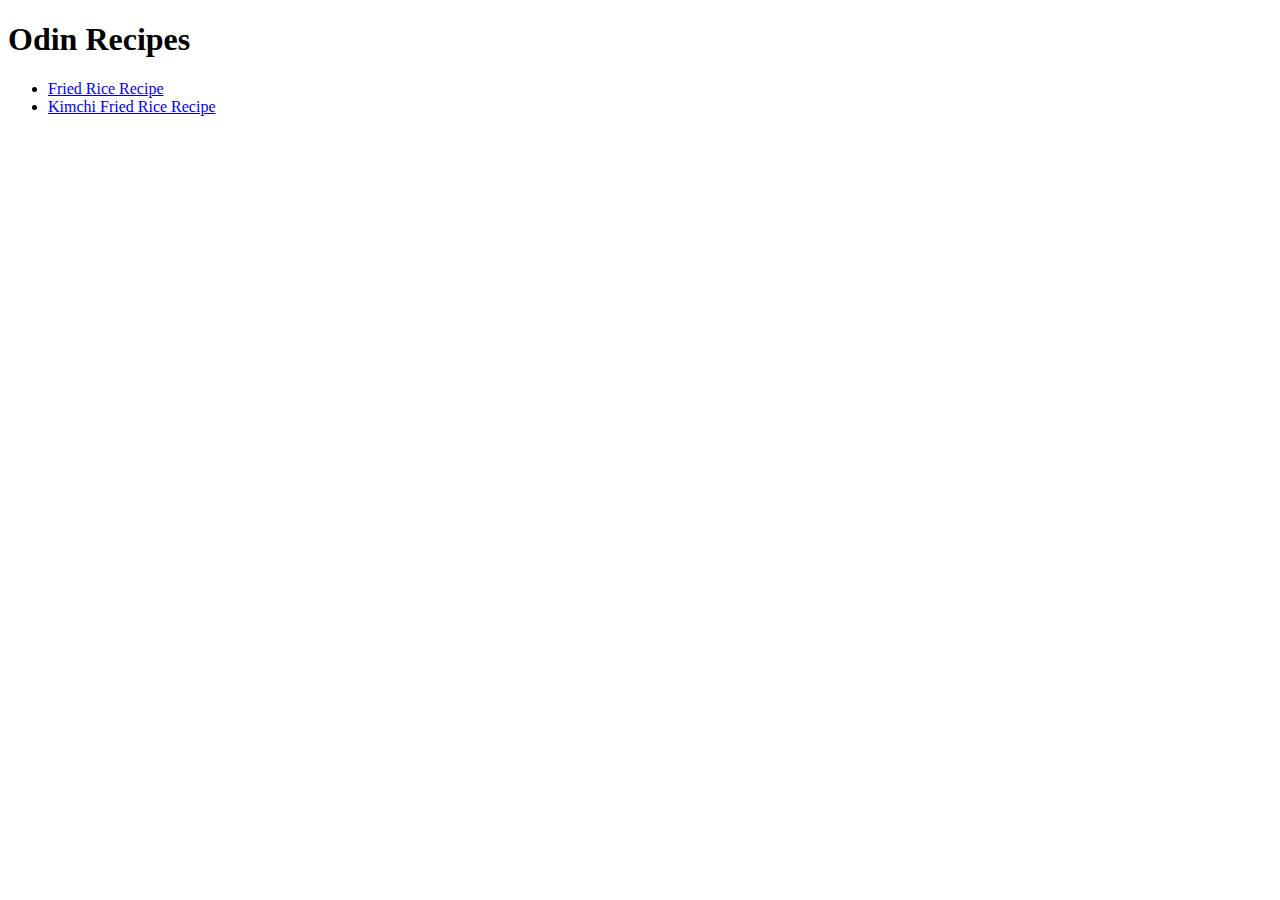
==== index.html @ 200a6b58 "Create kimchifriedrice.html recipe page" ====
<!DOCTYPE html>
<html lang="en">
<head>
    <meta charset="UTF-8">
    <meta http-equiv="X-UA-Compatible" content="IE=edge">
    <meta name="viewport" content="width=device-width, initial-scale=1.0">
    <title>Odin Recipes</title>
</head>
<body>
    <h1>Odin Recipes</h1>
    <ul>
        <li><a href="recipes/friedrice.html">Fried Rice Recipe</a></li>
        <li><a href="recipes/kimchifriedrice.html">Kimchi Fried Rice Recipe</a></li>
    </ul>
</body>
</html>
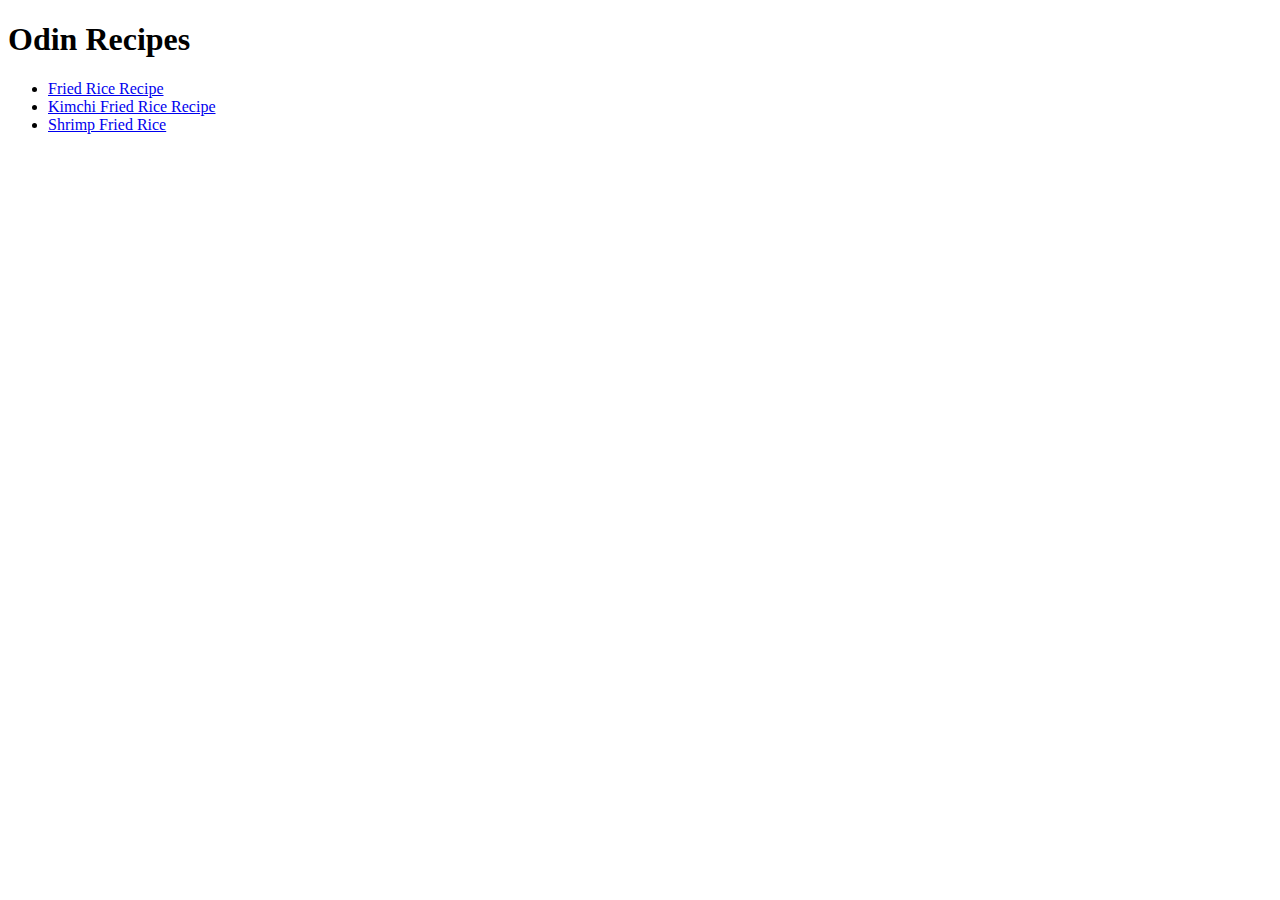
==== commit e9c44243: "Edit README.md to include project reflections" ====
--- a/index.html
+++ b/index.html
@@ -11,6 +11,7 @@
     <ul>
         <li><a href="recipes/friedrice.html">Fried Rice Recipe</a></li>
         <li><a href="recipes/kimchifriedrice.html">Kimchi Fried Rice Recipe</a></li>
+        <li><a href="recipes/shrimpfriedrice.html">Shrimp Fried Rice</a></li>
     </ul>
 </body>
 </html>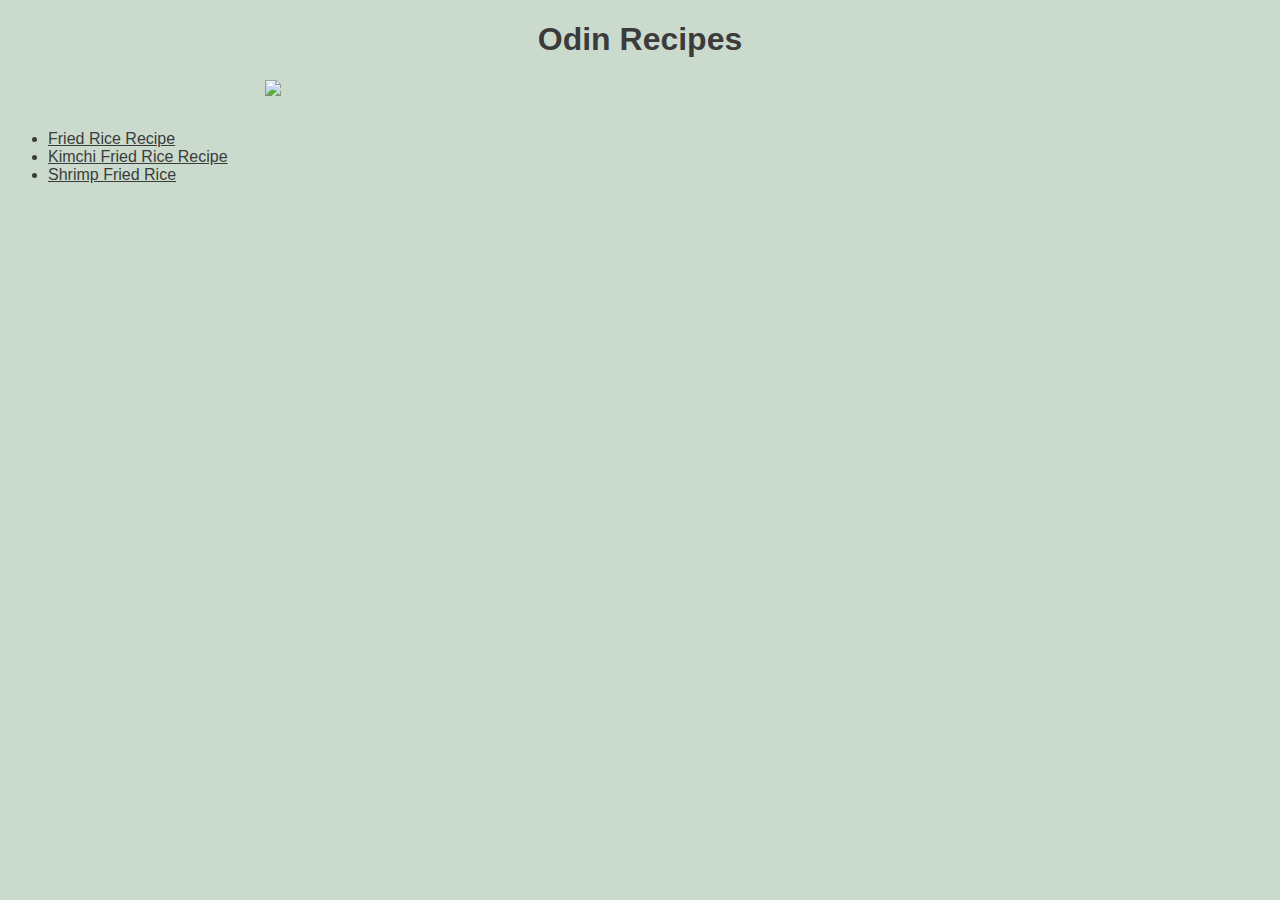
==== commit e987eccf: "Add style.css for initial styling" ====
--- a/index.html
+++ b/index.html
@@ -4,10 +4,13 @@
     <meta charset="UTF-8">
     <meta http-equiv="X-UA-Compatible" content="IE=edge">
     <meta name="viewport" content="width=device-width, initial-scale=1.0">
+    <link rel="stylesheet" href="style.css">
     <title>Odin Recipes</title>
 </head>
 <body>
     <h1>Odin Recipes</h1>
+    <img src="https://images.pexels.com/photos/616484/pexels-photo-616484.jpeg?auto=compress&cs=tinysrgb&w=1260&h=750&dpr=2">
+    <br>
     <ul>
         <li><a href="recipes/friedrice.html">Fried Rice Recipe</a></li>
         <li><a href="recipes/kimchifriedrice.html">Kimchi Fried Rice Recipe</a></li>
--- a/style.css
+++ b/style.css
@@ -0,0 +1,17 @@
+* {
+    background-color: #cadbcd;
+    font-family: "Helvetica", "Arial", sans-serif;
+    color: #3b3b3b;
+}
+
+h1 {
+    text-align: center;
+}
+
+img {
+    width: 750px;
+    height: auto;
+    display: block;
+    margin-left: auto;
+    margin-right: auto;
+}